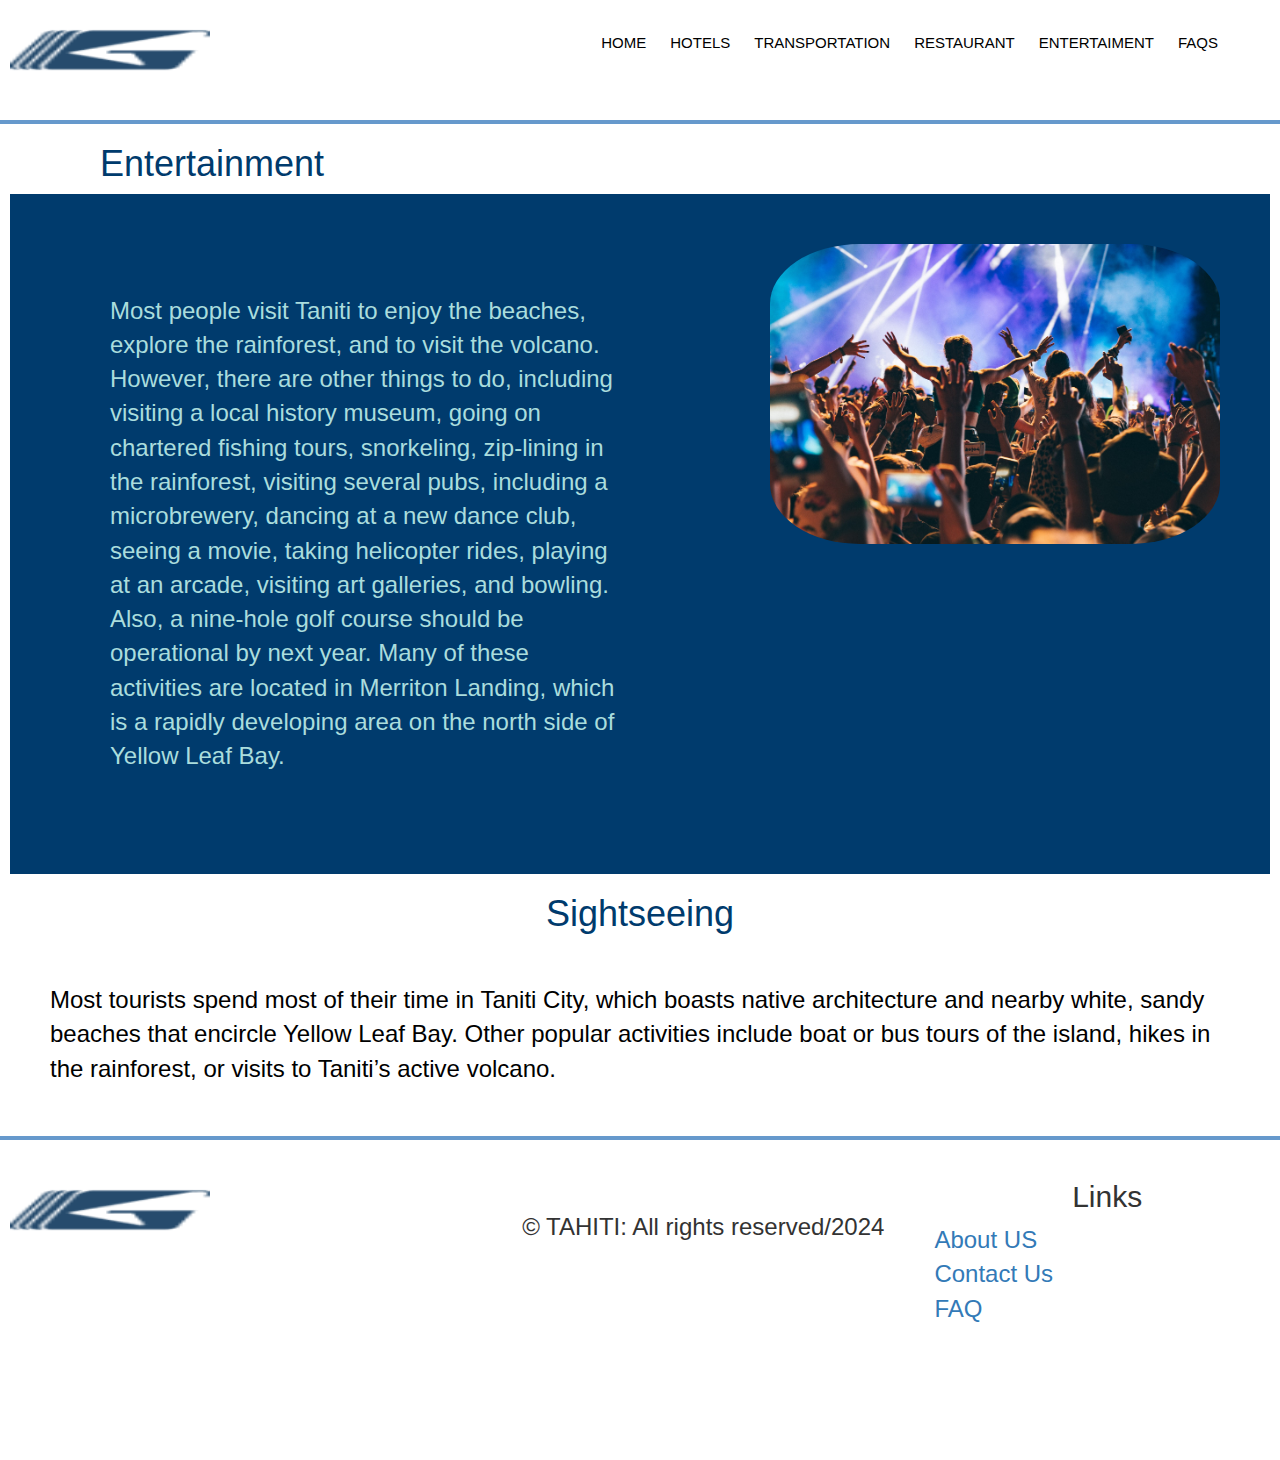
==== entertaiment.html @ 077d3fd6 "int" ====
<!DOCTYPE html>
<html>

<head>
	<title>
        Paradigm Pet Professionals
	</title>
	<meta name="viewport"
		content="width=device-width, initial-scale=1">
        <head>
            <link rel="stylesheet" href="https://cdnjs.cloudflare.com/ajax/libs/font-awesome/4.7.0/css/font-awesome.min.css">
            <link rel="stylesheet" href="https://maxcdn.bootstrapcdn.com/bootstrap/3.4.1/css/bootstrap.min.css">
            <link rel="stylesheet" href="style.css">
</head>
<body>
<!-- Navbar items -->
	<div id="navlist">
        <div class="logo">
            <img src="images/logo.png " style=" margin: 10px;
         " height="80px" width="200px"
            /> 
        <div class="nav">
		<a href="Index.html">Home</a>
		<a href="Hotels.html">Hotels</a>
		<a href="Transport.html">Transportation</a>
		<a href="restaurant.html">restaurant</a>
        <a href="entertaiment.html">entertaiment</a>
        <a href="faqs.html">FAQS</a>
        </div>
         
	</div>


<!--section2-->
<hr>
<h1 style="margin-left: 100px;">Entertainment</h1>
<div class="value">

    <div style="margin: 100px">
        Most people visit Taniti to enjoy the beaches, explore the rainforest, and to visit the volcano. However, there are other things to do, including visiting a local history museum, going on chartered fishing tours, snorkeling, zip-lining in the rainforest, visiting several pubs, including a microbrewery, dancing at a new dance club, seeing a movie, taking helicopter rides, playing at an arcade, visiting art galleries, and bowling. Also, a nine-hole golf course should be operational by next year.
         Many of these activities are located in Merriton Landing, which is a rapidly developing area on the north side of Yellow Leaf Bay.</div> 
 <div class="div2">
    <img src="images/entr.jpeg" width="200" height="300">   
</div>
</div>

<div class="zeroto4weeks">
    <h1 style="text-align: center">Sightseeing</h1>
   <p style="color: #000; margin :50px;">
   
    Most tourists spend most of their time in Taniti City, which boasts native architecture and nearby white, sandy beaches that encircle Yellow Leaf Bay.
     Other popular activities include boat or bus tours of the island, hikes in the rainforest, or visits to Taniti’s active volcano.
    </p>    
</div>
         
</div>
<hr>
<!--footer-->	
		<footer class="footer">
            <div class="logo">
                <img src="images/logo.png " style=" margin: 10px;
             " height="80px" width="200px"
                />
			<div class="column">
                <h2 style="text-align: center;">Links</h2>
                <div class="links">
                    <a href="Index.html">About US</a>
                    <a href="Index.html">Contact Us</a>
                    <a href=" ">FAQ</a>
                 </div>
			</div>
            <di class="copyright">
               <span>&copy; TAHITI: All rights reserved/2024</span> 
                </di>
        
		</footer>
</body>    
</html>
---- style.css ----
/* styling navlist */
  body{
    font-family: sans-serif;
      font-size: 24px;
  }
		h1{
      color:#003B6D;
    }
  p{
    color:#fff;
  }
	/* styling navlist anchor element */
	#navlist a {
    float: left;
		display: block;
     color:  #000;;
		text-align: center;
		padding: 12px;
		text-decoration: none;
		font-size: 15px;
    text-transform: uppercase;
	}
.nav{
float: right;
 margin-left: 100px;
 margin-right: 50px;
 margin-top: 20px;
}
	.navlist-right{
		float:right;
	}

	/* hover effect of navlist anchor element */
	#navlist a:hover {
		background-color: #ddd;
		color: black;
	}
		
	/* styling search bar */
	.search input[type=text]{
    border: 1px solid #ccc;
		width:300px;
		height:25px;
		border-radius:25px;
		border: none;
     margin-top: 20px;
     border: 5px solid  #6699CC;
     color: #003B6D;;
	}	
	.search{
		float:right;
		margin:7px;
  
	}
		
	.search button{
    margin-top: 20px;
		background-color:#2CCBD6;
		color: green;
		float: right;
		padding: 4px 3px;
		margin-right: 16px;
		font-size: 12px;
		border-radius: 5px;
		cursor: pointer;
	} 
.hero{
  width: 100%;
  display: flex;
  justify-content: space-between;
  background-repeat: no-repeat;

}
.hero p{
  color: #000;
}

.div1{
  width: 100%;
   margin: auto;
   color:#fff;
   margin-top: 100px;
   margin-left: 10px;
} 
.div2{
  margin: 50px;
}
.div2 img{
  border-radius: 20%;
  width: fit-content;
}
.btn{
  font-weight: 100;
  background-color:#2CCBD6;
  border: none;
  color: white;
  padding: 10px 20px;
  border-radius: 20px;
  border: 2px solid #ddd;
  text-align: center;
  text-decoration: none;
  display: inline-block;
  font-size: 25px;
  font-weight: 1000px;
  margin: 4px 2px;
  cursor: pointer;
}
.btn:hover {
  background-color:#003B6D;
  color: #6699CC;
}

/* contact page */

* {box-sizing: border-box;}

input[type=text], select, textarea {
  width: 100%;
  padding: 12px;
  border: 1px solid #ccc;
  border-radius: 4px;
  box-sizing: border-box;
  margin-top: 6px;
  margin-bottom: 16px;
  resize: vertical;
  justify-content: center;
  
}

input[type=submit] {
  background-color: #333;
  color: white;
  padding: 12px 20px;
  border: none;
  border-radius: 4px;
  cursor: pointer;
}

input[type=submit]:hover {
  background-color:#000;
  color:#add;
}
.value{
  display: flex;
  background-color:#003B6D;
  color:#add;
  margin-top: 10px;
  margin: 10px;
}
.card {
        box-shadow: 0 4px 8px 0 rgba(0, 0, 0, 0.2);
        text-align: center;
        max-width: 500px;
        margin-left: 100px;
        display: inline-block;
      }
      .card button {
        border: 2px solid #ddd;
        border: none;
        outline: 0;
        padding: 12px;
        text-align: center;
        cursor: pointer;
        width: 100%;
        font-size: 18px;
      }
      
      .card button:hover {
        opacity: 0.7;
      }   
@media (max-width: 1024px) {
  .hero {
    flex-direction: column;
  }
  .search{
		display: none;
  
	}
  .div2 img{
   justify-content: center;
width: 100;

  }
  .value{
    display: flex;
    flex-direction: column;
  }

}
.links {
display: flex;
flex-direction: column;
}


/*contact*/

.main-block {
  display: flex;
  flex-direction: column;
  justify-content: center;
  align-items: center;
  background:#676767;
  margin: 50px;
  }
  form {
  box-shadow: 0 2px 5px #f5f5f5; 
  background: #f5f5f5; 

  }
label{
  margin-left: 10px;
}
  input, textarea {
  width: calc(100% - 18px);
  border: 1px solid #1c87c9;
  outline: none;
  }
  input::placeholder {
  color: #666;
  }

  button{
  width: 60%;
  padding: 10px;
  justify-content: center;
  border: none;
  background: #003B6D;
  font-size: 16px;
  font-weight: 400;
  color: #fff;
  border: 2px solid #ddd;
  }
  button:hover {
  background: #2371a0;
  } 
  @media (min-width: 568px) {
  .main-block {
  flex-direction: row;
padding: 100px;
  }
  .left-part, form {
  width: 50%;
  }
 
  }

/*footer*/
.column {
  float: right;
  width: 27%;
height: 300px; 
}
.copyright{
float: right;
padding: 50px
}

hr{
  border-width: 1px 1px 0;
     border: 2px solid  #6699CC;
     margin-left: auto;
     margin-right: auto;
}
ul li{
  list-style-type: none;
}

.collapsible {
  background-color: #777;
  color: white;
  cursor: pointer;
  padding: 18px;
  width: 100%;
  border: none;
  text-align: left;
  outline: none;
  font-size: 15px;
}

.active, .collapsible:hover {
  background-color: #555;
}

.content {
  padding: 0 18px;
  display: none;
  overflow: hidden;
  background-color: #f1f1f1;
}
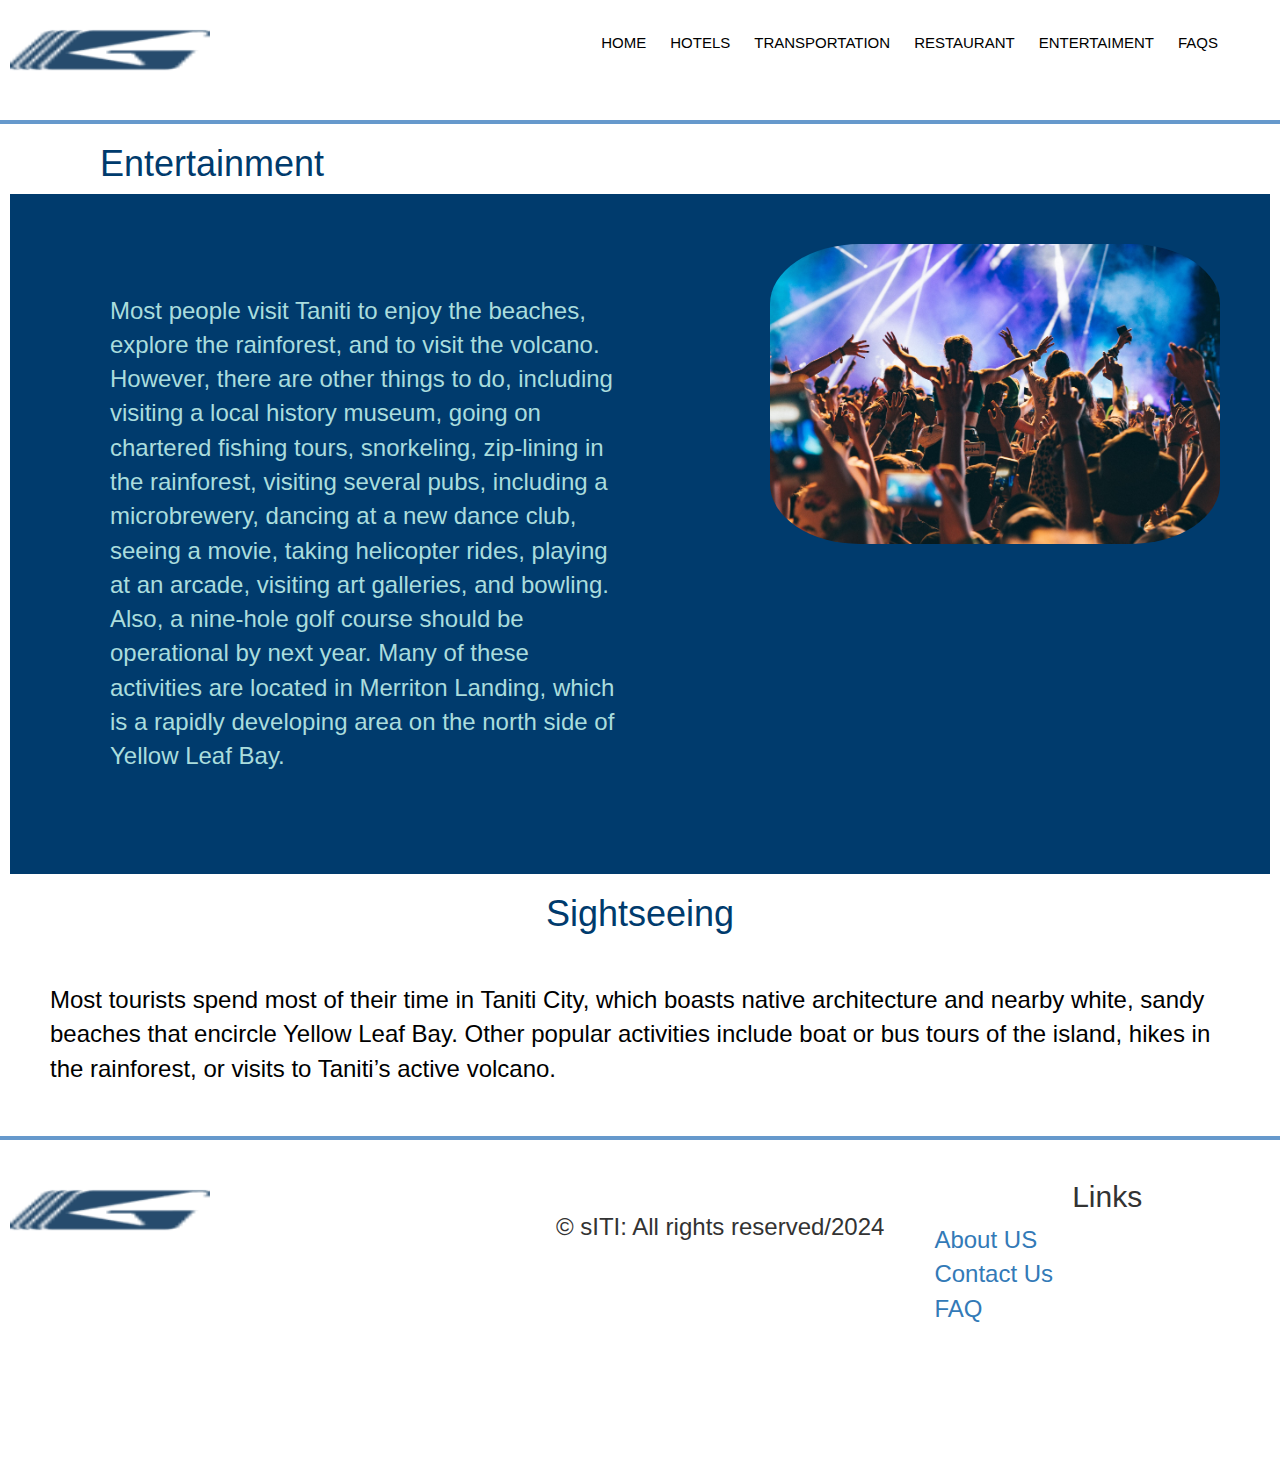
==== commit f3d01669: "spalling changed" ====
--- a/entertaiment.html
+++ b/entertaiment.html
@@ -70,7 +70,7 @@
                  </div>
 			</div>
             <di class="copyright">
-               <span>&copy; TAHITI: All rights reserved/2024</span> 
+               <span>&copy; sITI: All rights reserved/2024</span> 
                 </di>
         
 		</footer>
